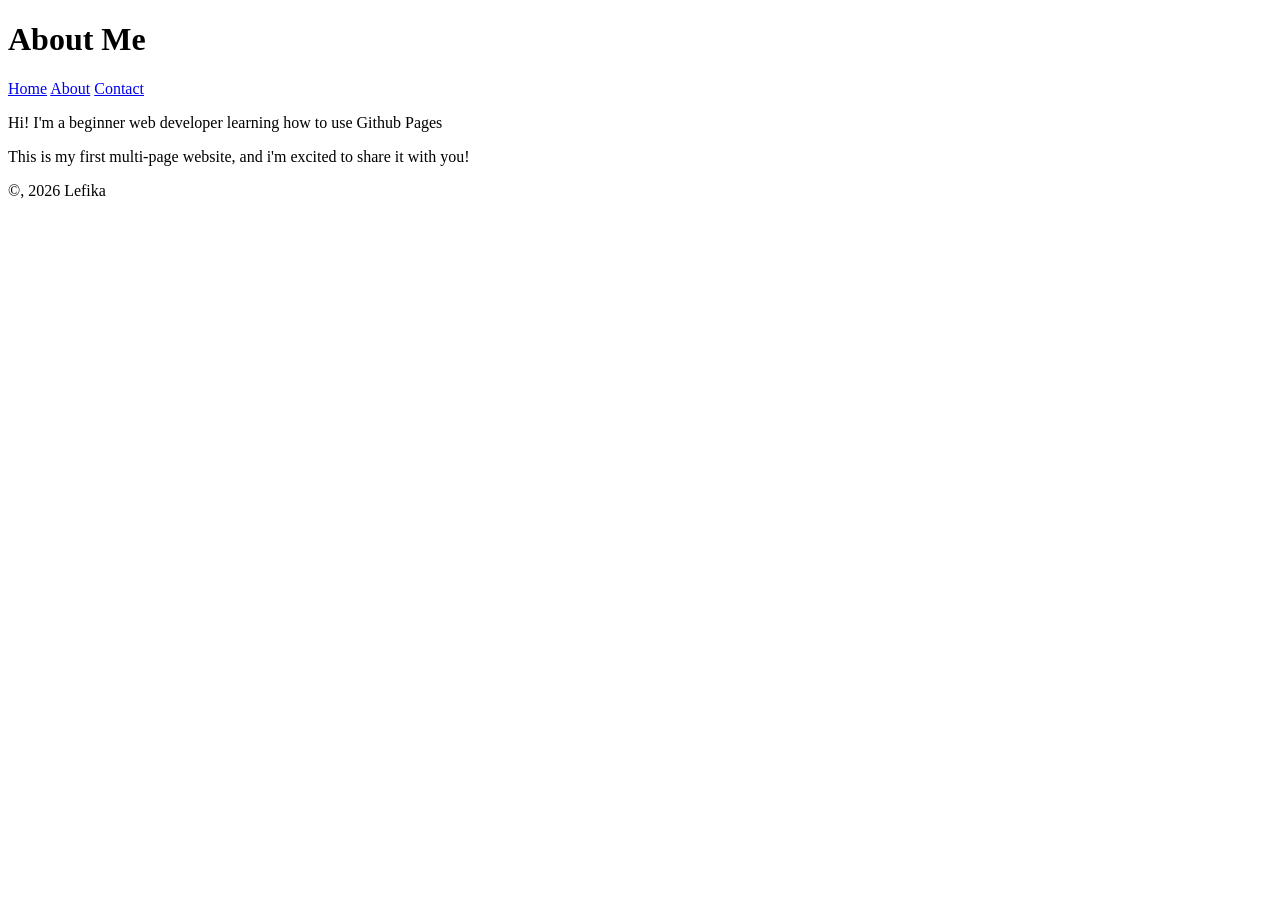
==== about.html @ 0720e206 "updated" ====
<!DOCTYPE html>

<html lang="en">

<head>

    <meta charset="UTF-8">
    <meta name="viewport" content="width=device-width, initial-scale=1.0">
    <title>About Me</title>

</head>

<body>

    <header>
        <h1>About Me</h1>

        <nav>

            <a href="index">Home</a>
            <a href="about">About</a>
            <a href="contact">Contact</a>

        </nav>

    </header>

    <main>

        <p> Hi! I'm a beginner web developer learning how to use Github Pages</p>
        <p> This is my first multi-page website, and i'm excited to share it with you! </p>

    </main>

    <footer>

        <p>&copy, 2026 Lefika</p>

    </footer>

</body>

</html>
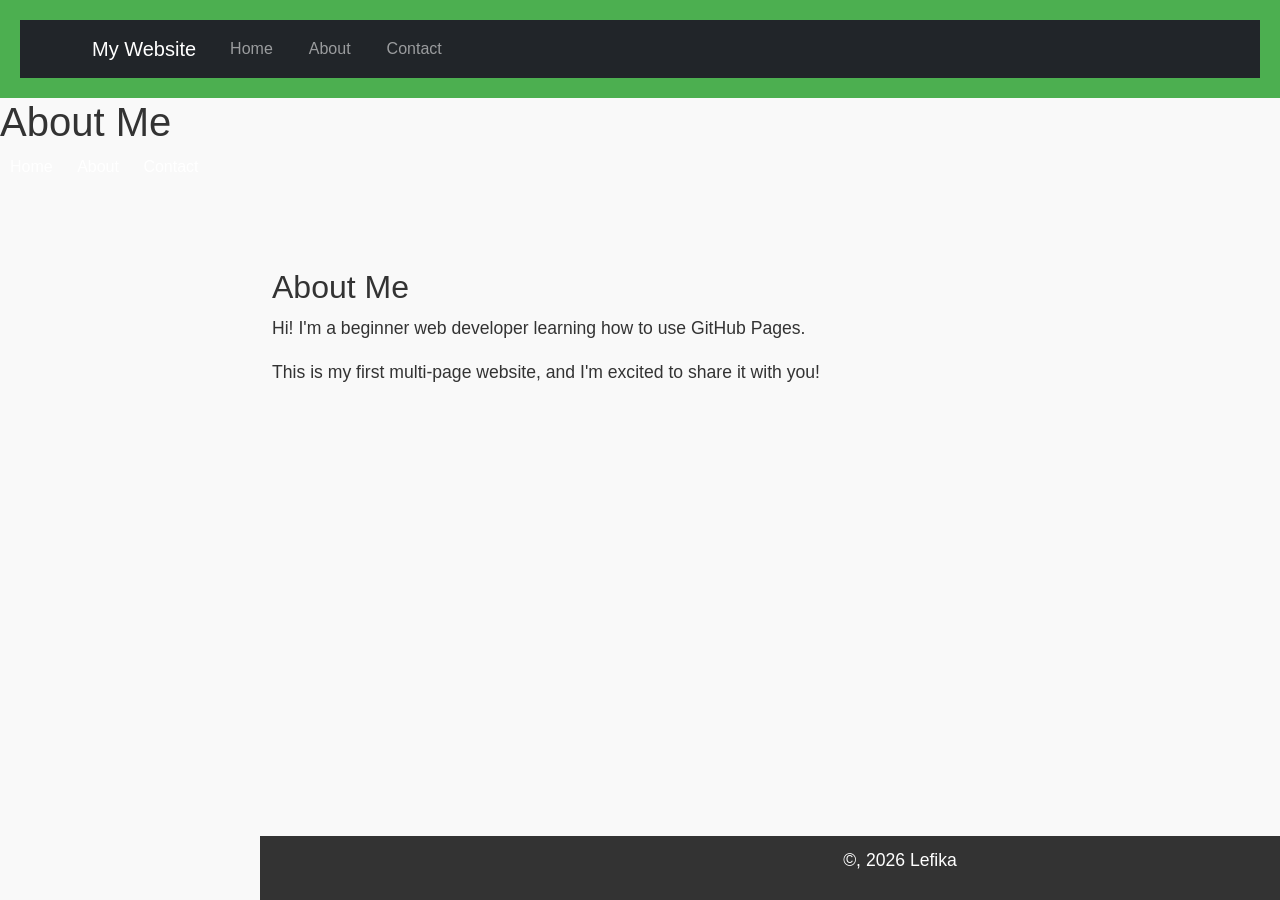
==== commit f85b7412: "Added Bootstrap framework for styling and  layout" ====
--- a/about.html
+++ b/about.html
@@ -7,12 +7,65 @@
     <meta charset="UTF-8">
     <meta name="viewport" content="width=device-width, initial-scale=1.0">
     <title>About Me</title>
+    <!-- Bootstrap CSS -->
+
+<link href="https://cdn.jsdelivr.net/npm/bootstrap@5.3.0/dist/css/bootstrap.min.css" rel="stylesheet">
+
+    <link rel="stylesheet" href="styles.css"> 
+    
 
 </head>
 
 <body>
+   
 
     <header>
+
+<nav class="navbar navbar-expand-lg navbar-dark bg-dark">
+
+<div class="container">
+
+<a class="navbar-brand" href="index.html">My Website</a>
+
+<button class="navbar-toggler" type="button" data-bs-toggle="collapse" data-bs-target="#navbarNav">
+
+<span class="navbar-toggler-icon"></span>
+
+</button>
+
+<div class="collapse navbar-collapse" id="navbarNav">
+
+<ul class="navbar-nav">
+
+<li class="nav-item">
+
+<a class="nav-link" href="index.html">Home</a>
+
+</li>
+
+<li class="nav-item">
+
+<a class="nav-link" href="about.html">About</a>
+
+</li>
+
+<li class="nav-item">
+
+<a class="nav-link" href="contact.html">Contact</a>
+
+</li>
+
+</ul>
+
+</div>
+
+</div>
+
+</nav>
+
+</header>
+
+
         <h1>About Me</h1>
 
         <nav>
@@ -26,17 +79,27 @@
     </header>
 
     <main>
+        <main class="container my-5"> 
 
-        <p> Hi! I'm a beginner web developer learning how to use Github Pages</p>
-        <p> This is my first multi-page website, and i'm excited to share it with you! </p>
+    <h2>About Me</h2> 
 
-    </main>
+    <p>Hi! I'm a beginner web developer learning how to use GitHub Pages.</p> 
+
+    <p>This is my first multi-page website, and I'm excited to share it with you!</p> 
+
+</main> 
+
 
     <footer>
 
         <p>&copy, 2026 Lefika</p>
 
     </footer>
+     <!-- Bootstrap JS and dependencies -->
+
+<script src="https://cdn.jsdelivr.net/npm/@popperjs/core@2.11.6/dist/umd/popper.min.js"></script>
+
+<script src="https://cdn.jsdelivr.net/npm/bootstrap@5.3.0/dist/js/bootstrap.min.js"></script>
 
 </body>
 
--- a/styles.css
+++ b/styles.css
@@ -0,0 +1,136 @@
+body {
+
+    font-family: Arial, sans-serif; 
+
+    color: #333; 
+
+    background-color: #f9f9f9; 
+
+    margin: 0; 
+
+    padding: 0; 
+
+    line-height: 1.6;
+    
+}
+
+header { 
+
+    background-color: #4CAF50; 
+
+    color: white; 
+
+    padding: 20px; 
+
+    text-align: center; 
+
+} 
+
+ 
+
+header h1 { 
+
+    margin: 0; 
+
+} 
+
+ 
+
+nav a { 
+
+    color: white; 
+
+    text-decoration: none; 
+
+    margin: 0 10px; 
+
+} 
+
+ 
+
+nav a:hover { 
+
+    text-decoration: underline; 
+
+} 
+
+main { 
+
+    padding: 20px; 
+
+    max-width: 800px; 
+
+    margin: 0 auto; 
+
+} 
+
+ 
+
+main img { 
+
+    max-width: 100%; 
+
+    height: auto; 
+
+    display: block; 
+
+    margin: 20px 0; 
+
+} 
+
+footer { 
+
+    background-color: #333; 
+
+    color: white;
+     text-align: center; 
+
+    padding: 10px; 
+
+    position: fixed; 
+
+    bottom: 0; 
+
+    width: 100%; 
+
+} 
+
+p { 
+
+    font-size: 1.1em; 
+
+} 
+
+ 
+
+a { 
+
+    color: #4CAF50; 
+
+    text-decoration: none; 
+
+} 
+
+ 
+
+a:hover { 
+
+    text-decoration: underline; 
+
+} 
+
+
+img { 
+
+    border: 5px solid #4CAF50; 
+
+    border-radius: 10px; 
+
+} 
+
+main a[href^="mailto:"] { 
+
+    color: #ff5722; 
+
+    font-weight: bold; 
+}
